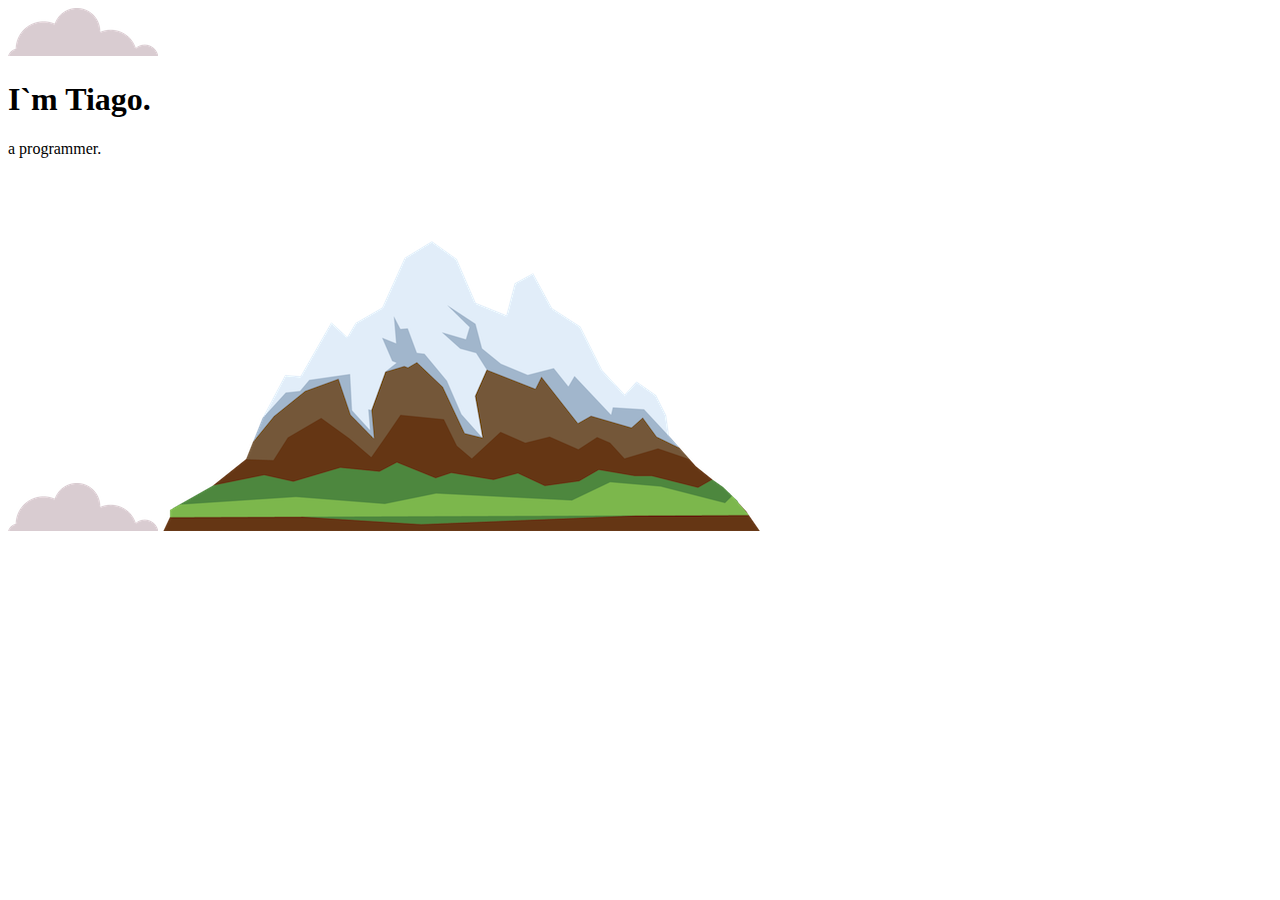
==== CSS - My Site/index.html @ ffb8d3c3 "Initial CSS website development" ====
<!DOCTYPE html>
<html lang="pt">
    <head>
        <meta charset="utf-8">
        <title>Tiago Lucheis</title>

        <link rel="stylesheet" href="css/styles.css">
        <link rel="icon" href="images/favicon.ico">
            
    </head>
    <body>

        <div class="top-container">
            <img src="images/cloud.png" alt="cloud-img">
            <h1>I`m Tiago.</h1>
            <p>a <span class="pro">pro</span>grammer.</p>
            <img src="images/cloud.png" alt="cloud-img">
            <img src="images/mountain.png" alt="mountain-img">
        </div>

        <div class="middle-container">
            
        </div>

        <div class="bottom-container">

        </div>

    </body>
</html>
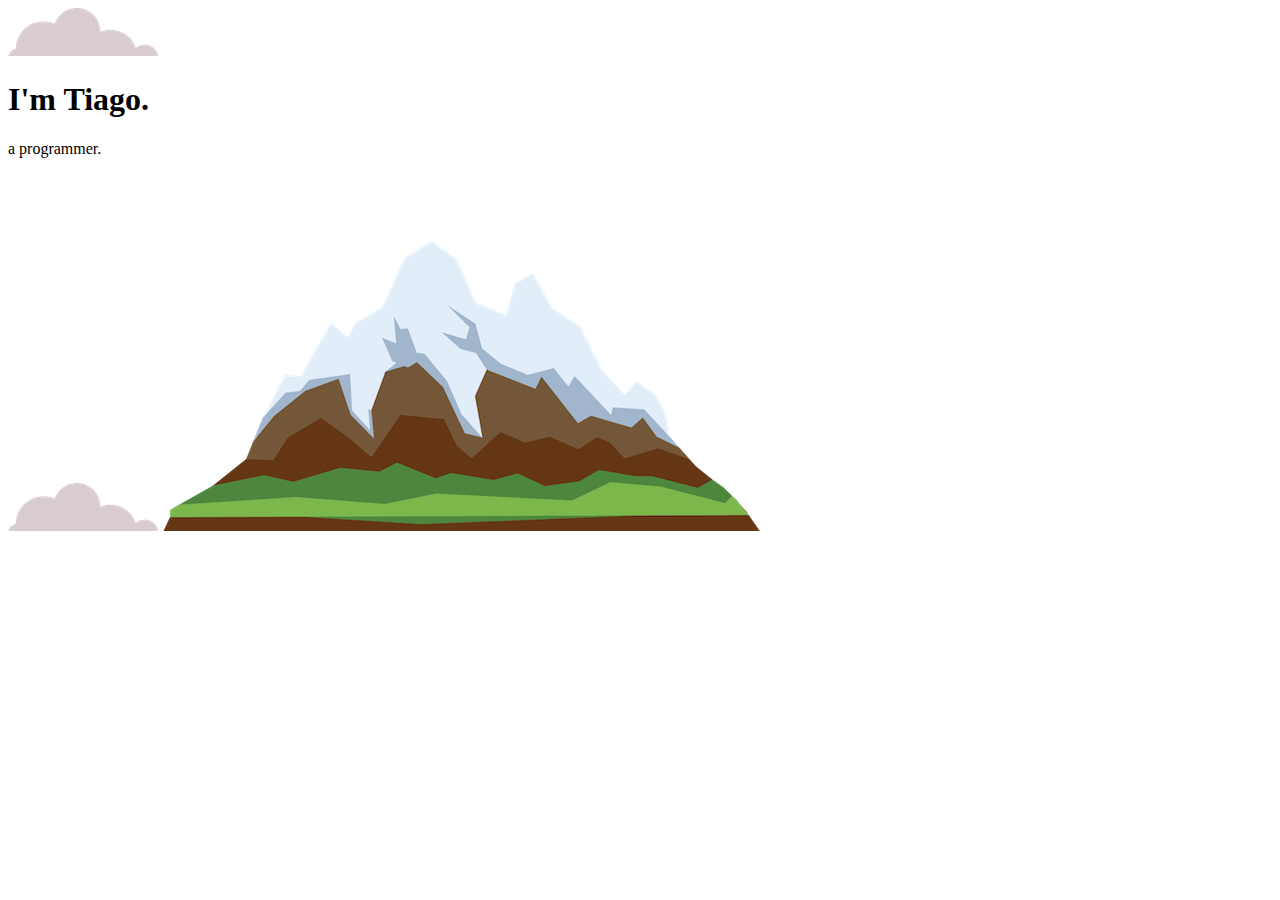
==== commit 74c2b1b0: "Positioning Lesson" ====
--- a/CSS - My Site/index.html
+++ b/CSS - My Site/index.html
@@ -11,10 +11,10 @@
     <body>
 
         <div class="top-container">
-            <img src="images/cloud.png" alt="cloud-img">
-            <h1>I`m Tiago.</h1>
+            <img class="top-cloud" src="images/cloud.png" alt="cloud-img">
+            <h1>I'm Tiago.</h1>
             <p>a <span class="pro">pro</span>grammer.</p>
-            <img src="images/cloud.png" alt="cloud-img">
+            <img class="bottom-cloud" src="images/cloud.png" alt="cloud-img">
             <img src="images/mountain.png" alt="mountain-img">
         </div>
 
